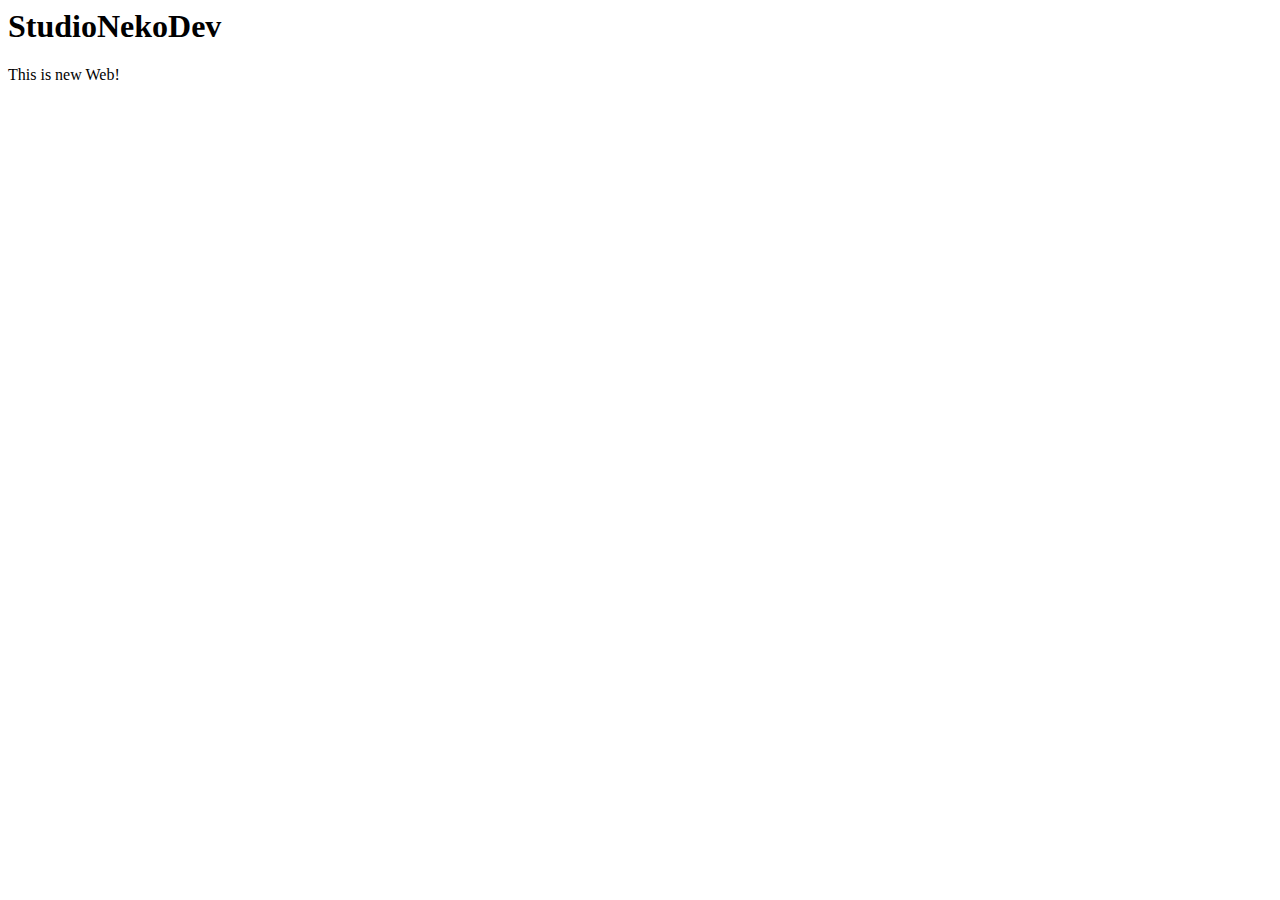
==== index.html @ be562738 "Init" ====
<html lang="en">
    <head>
        <meta charset="UTF-8">
        <meta name="viewport" content="width=device-width, initial-scale=1.0">
        <title>Document</title>
    </head>
    <body>
        <h1>StudioNekoDev</h1>
        <p>This is new Web!</p>
    </body>
</html>
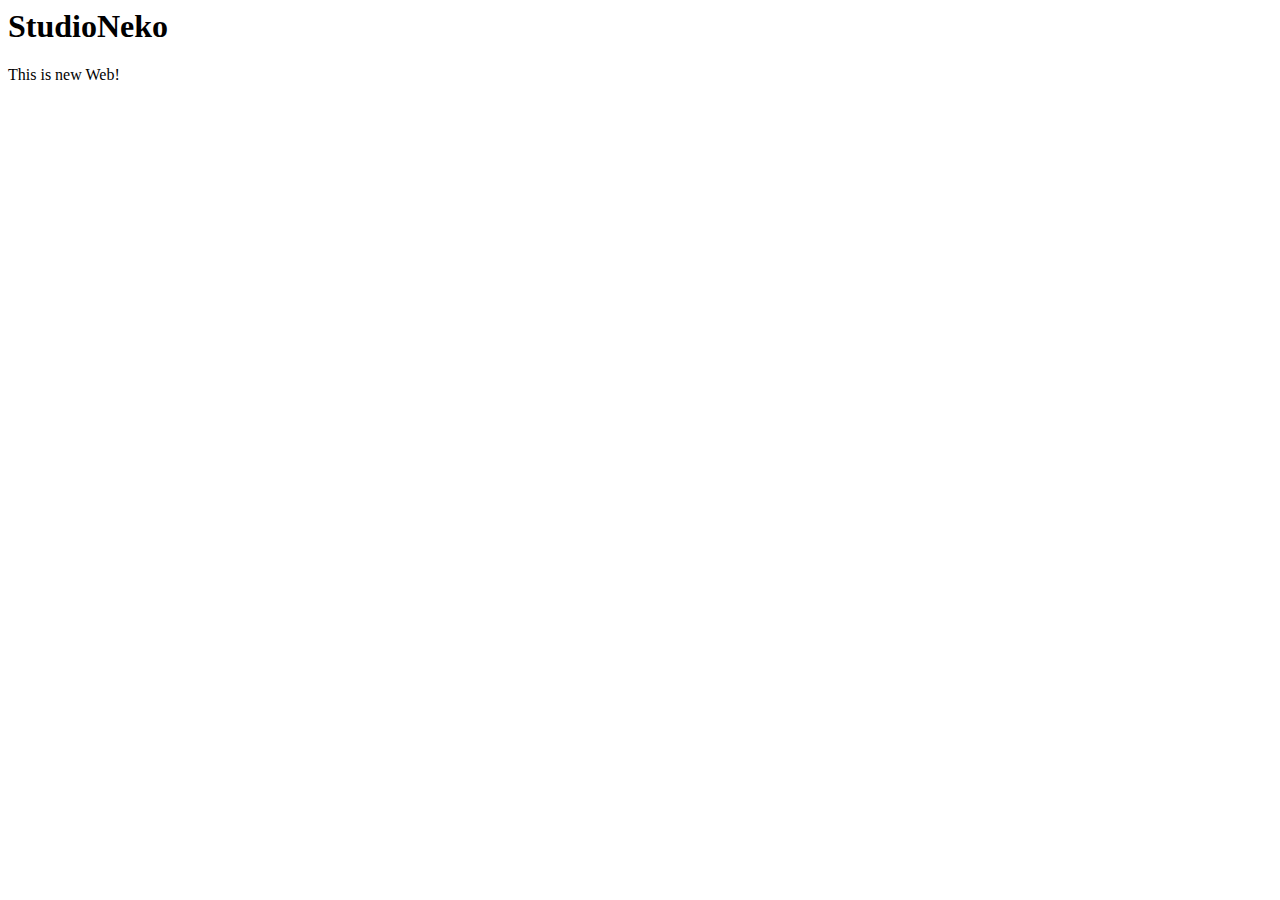
==== commit 1f828aba: "test" ====
--- a/index.html
+++ b/index.html
@@ -3,9 +3,10 @@
         <meta charset="UTF-8">
         <meta name="viewport" content="width=device-width, initial-scale=1.0">
         <title>Document</title>
+        <link rel="stylesheet" href="css/index.css">
     </head>
     <body>
-        <h1>StudioNekoDev</h1>
+        <h1 class="Title">StudioNeko</h1>
         <p>This is new Web!</p>
     </body>
 </html>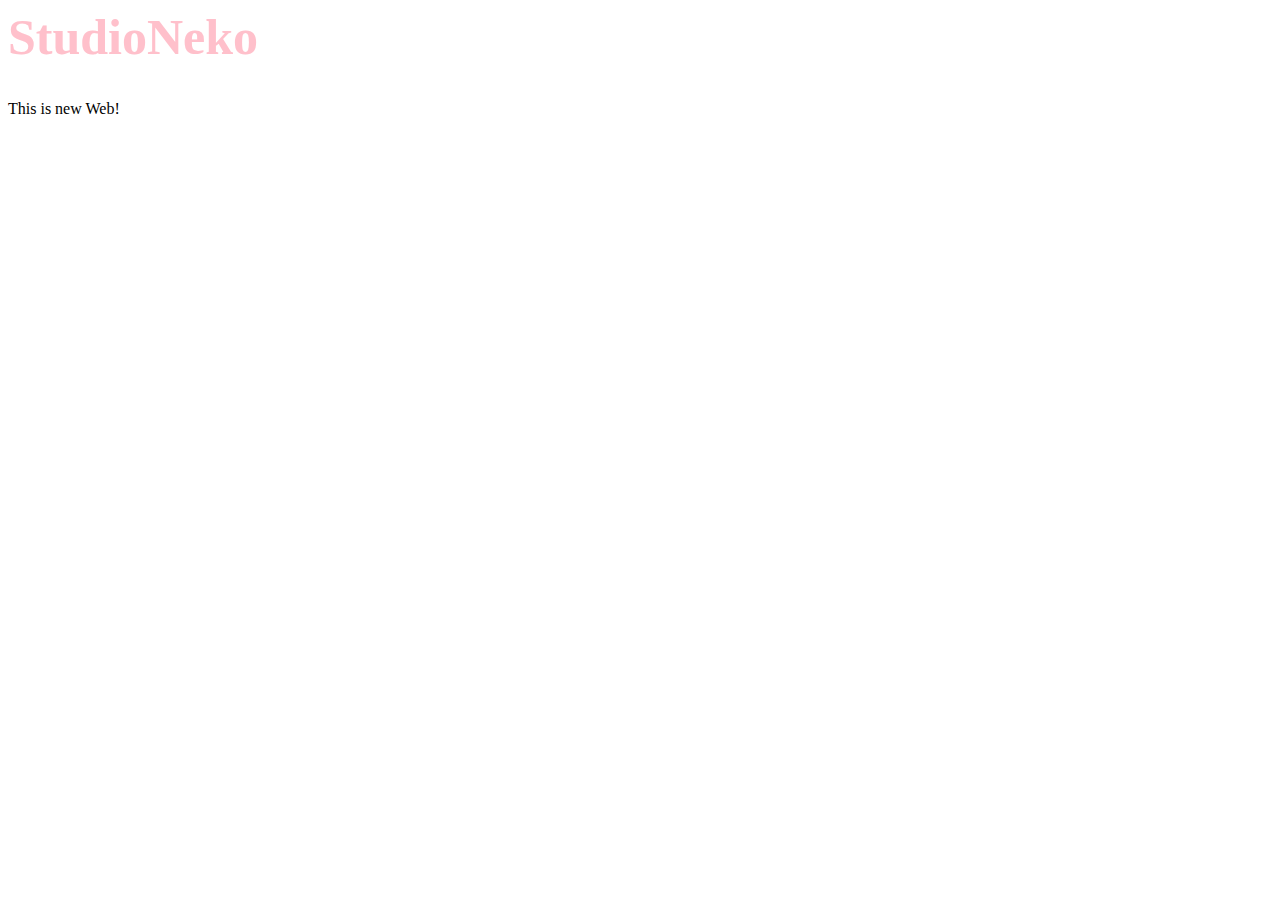
==== commit 94d15561: "help" ====
--- a/index.html
+++ b/index.html
@@ -3,7 +3,7 @@
         <meta charset="UTF-8">
         <meta name="viewport" content="width=device-width, initial-scale=1.0">
         <title>Document</title>
-        <link rel="stylesheet" href="css/index.css">
+        <link rel="stylesheet" href="CSS/index.css">
     </head>
     <body>
         <h1 class="Title">StudioNeko</h1>
--- a/CSS/index.css
+++ b/CSS/index.css
@@ -0,0 +1,4 @@
+.Title {
+    font-size: 50px;
+    color:pink
+}